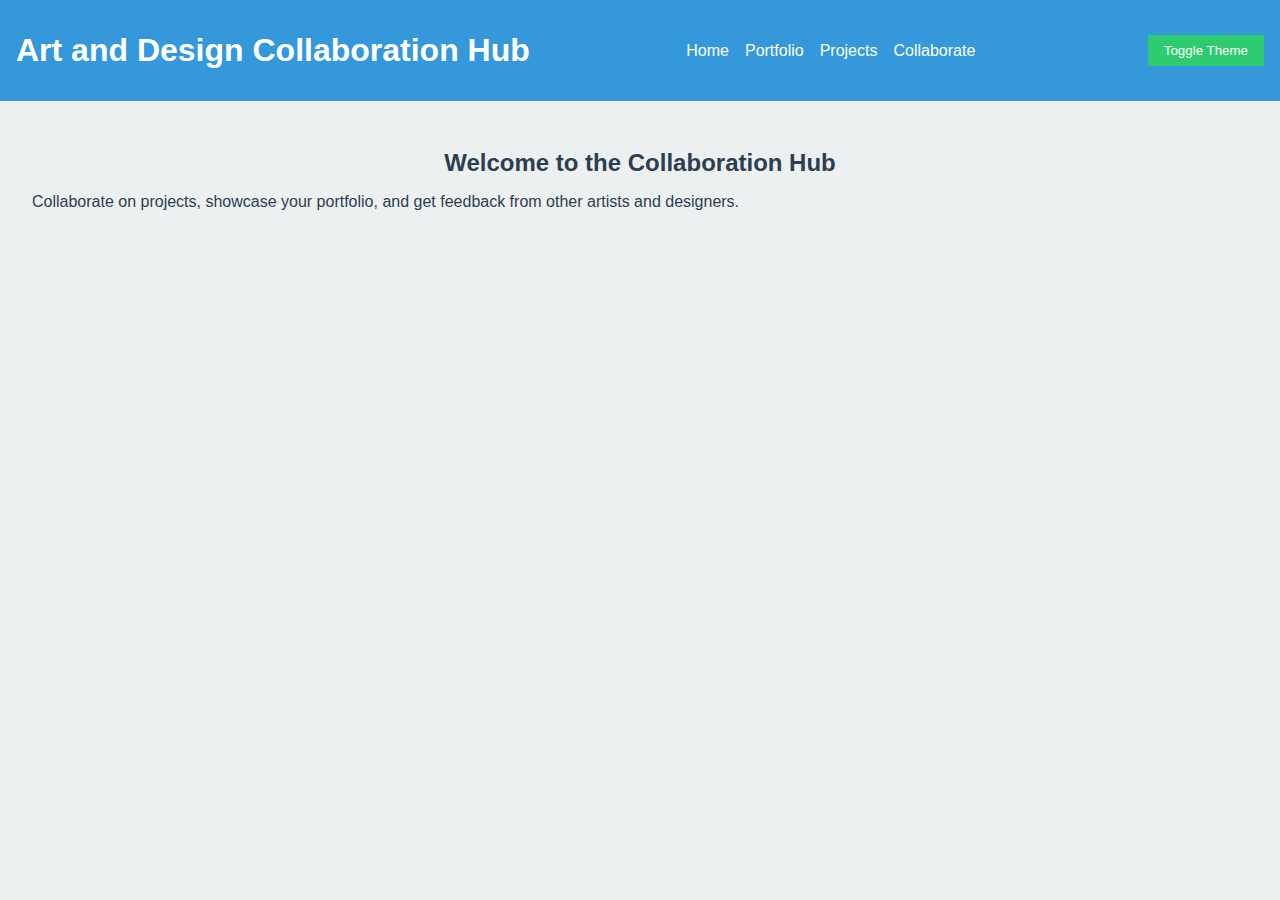
==== index.html @ 42139a65 "first commit" ====
<!DOCTYPE html>
<html lang="en">
<head>
    <meta charset="UTF-8">
    <meta name="viewport" content="width=device-width, initial-scale=1.0">
    <title>Art and Design Collaboration Hub</title>
    <link rel="stylesheet" href="styles.css">
</head>
<body>
    <header>
        <h1>Art and Design Collaboration Hub</h1>
        <nav>
            <ul>
                <li><a href="index.html">Home</a></li>
                <li><a href="portfolio.html">Portfolio</a></li>
                <li><a href="projects.html">Projects</a></li>
                <li><a href="collaborate.html">Collaborate</a></li>
            </ul>
        </nav>
        <button id="toggleTheme">Toggle Theme</button>
    </header>

    <section id="home">
        <h2>Welcome to the Collaboration Hub</h2>
        <p>Collaborate on projects, showcase your portfolio, and get feedback from other artists and designers.</p>
    </section>

    <script src="script.js"></script>
</body>
</html>
---- styles.css ----
:root {
    --primary-color: #3498db;
    --secondary-color: #2ecc71;
    --bg-color: #ecf0f1;
    --text-color: #2c3e50;
}

body {
    font-family: Arial, sans-serif;
    background-color: var(--bg-color);
    color: var(--text-color);
    margin: 0;
    padding: 0;
}

header {
    display: flex;
    justify-content: space-between;
    align-items: center;
    background-color: var(--primary-color);
    padding: 1rem;
    color: white;
}

nav ul {
    list-style-type: none;
    margin: 0;
    padding: 0;
    display: flex;
}

nav li {
    margin-right: 1rem;
}

nav a {
    color: white;
    text-decoration: none;
}

h1, h2 {
    text-align: center;
    margin: 1rem 0;
}

section {
    padding: 2rem;
}

.portfolio-grid {
    display: flex;
    flex-wrap: wrap;
    justify-content: center;
}

.portfolio-item {
    margin: 1rem;
    transition: transform 0.3s;
}

.portfolio-item:hover {
    transform: scale(1.05);
}

.project-list {
    display: flex;
    flex-direction: column;
    align-items: center;
}

.project-item {
    background-color: var(--secondary-color);
    padding: 1rem;
    margin: 0.5rem 0;
    width: 80%;
    transition: background-color 0.3s;
}

.project-item:hover {
    background-color: #27ae60;
}

.collaboration-tools {
    display: flex;
    justify-content: space-around;
}

.whiteboard, .chat {
    width: 45%;
}

#whiteboardCanvas {
    width: 100%;
    height: 400px;
    border: 1px solid #ccc;
}

#chatBox {
    height: 300px;
    border: 1px solid #ccc;
    padding: 1rem;
    overflow-y: scroll;
}

#chatInput {
    width: 100%;
    padding: 0.5rem;
}

button {
    padding: 0.5rem 1rem;
    background-color: var(--secondary-color);
    color: white;
    border: none;
    cursor: pointer;
}

button:hover {
    background-color: #27ae60;
}

.dark-theme {
    --primary-color: #2c3e50;
    --secondary-color: #3498db;
    --bg-color: #34495e;
    --text-color: #ecf0f1;
}

.portfolio-item, .project-item {
    animation: fadeIn 1s;
}

@keyframes fadeIn {
    from {
        opacity: 0;
    }
    to {
        opacity: 1;
    }
}
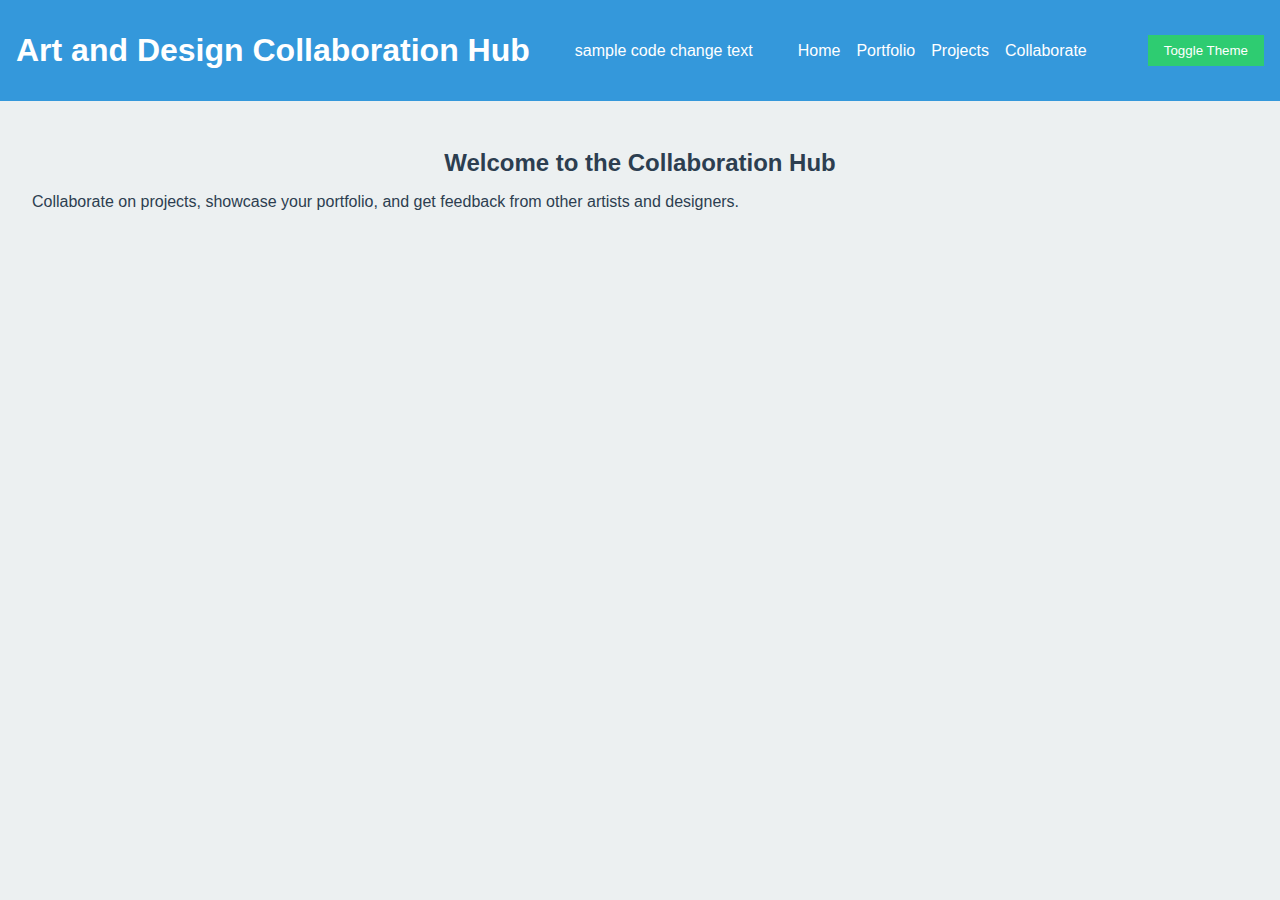
==== commit 050dd143: "second commit" ====
--- a/index.html
+++ b/index.html
@@ -9,6 +9,7 @@
 <body>
     <header>
         <h1>Art and Design Collaboration Hub</h1>
+        <p>sample code change text</p>
         <nav>
             <ul>
                 <li><a href="index.html">Home</a></li>
